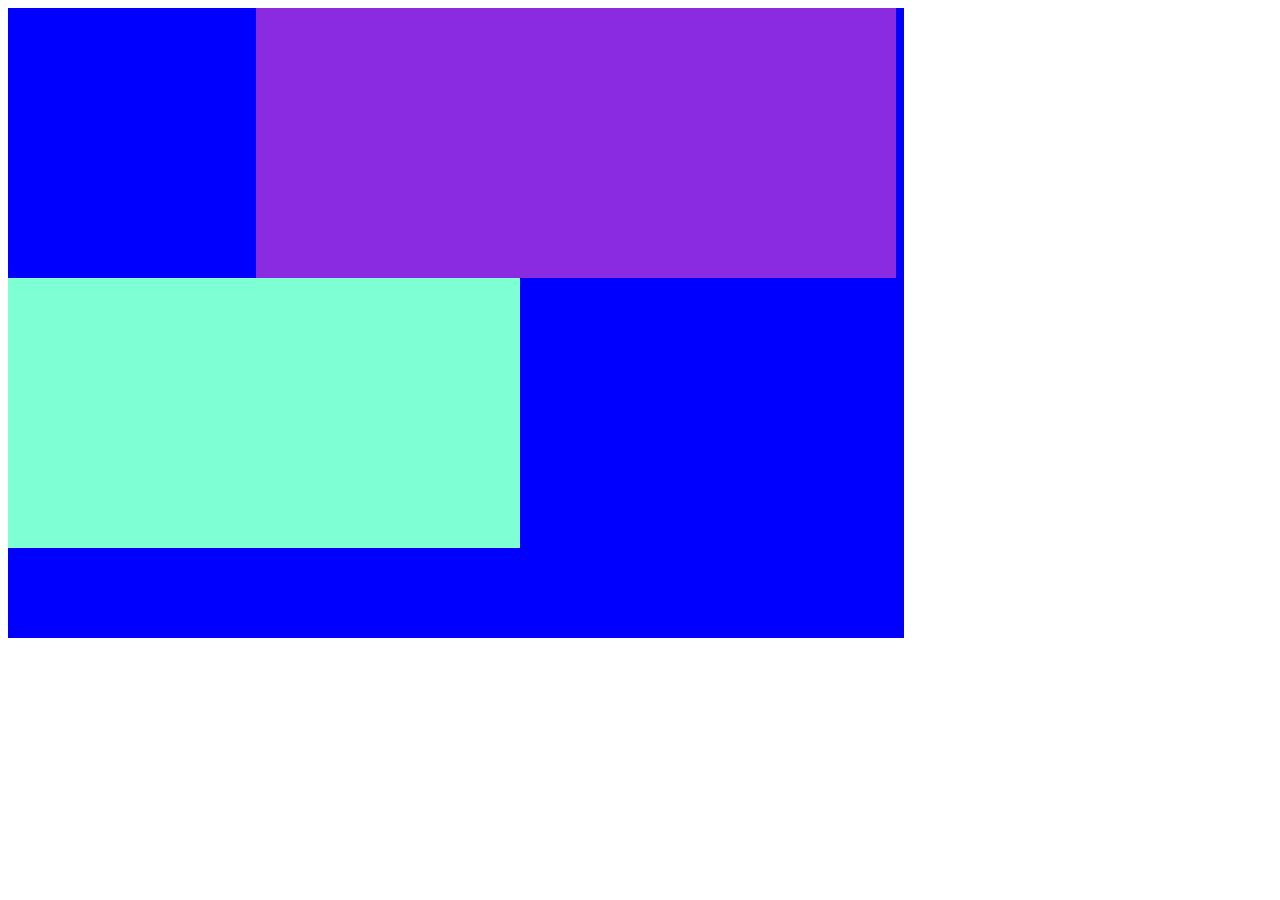
==== demos/dialogtesting.html @ 3fdb1cb1 "Adding server and moving files" ====
<!DOCTYPE html>
<html lang="pl">
<head>
    <meta charset="UTF-8">
    <meta http-equiv="X-UA-Compatible" content="IE=edge">
    <meta name="viewport" content="width=device-width, initial-scale=1.0">
    <title>Document</title>
    <link rel="stylesheet" href="style.css">
</head>
<body>
    <div class="game" id="game_window">
        <div class="dialog">
            <div class="dialog_img"></div>
            <div class="dialog_text"></div>
            <div class="dialog_responses"></div>
        </div>
    </div>
    <script src="index.js"></script>
</body>
</html>
---- demos/style.css ----
.game{
    display: flex;
    justify-content: center;
    align-items: center;
    background-color: blue;
    width: 70vw;
    height: 70vh;
}

.dialog{
    width: 100%;
    height: 100%;
}

.dialog_text{
    position: absolute;
    width: 50vw;
    height: 30vh;
    left: 20vw;
    background-color: blueviolet;
}

.dialog_responses{
    position: relative;
    width: 40vw;
    height: 30vh;
    top: 30vh;
    background-color: aquamarine;
}

.row{
    display: flex;
    flex-direction: row;
}

.column{
    display: flex;
    flex-direction: column;
}
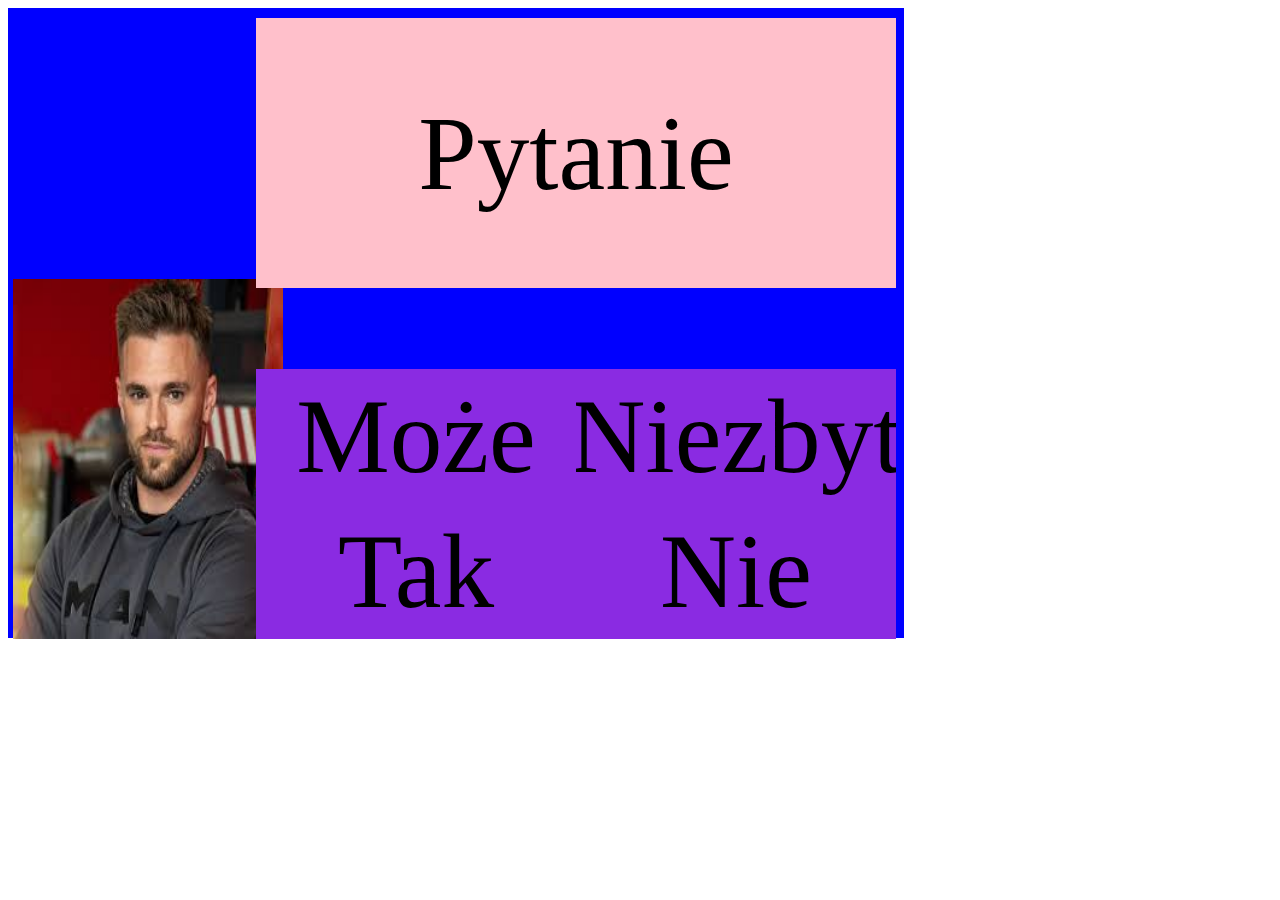
==== commit 64f1b559: "more quiz script" ====
--- a/demos/dialogtesting.html
+++ b/demos/dialogtesting.html
@@ -9,12 +9,8 @@
 </head>
 <body>
     <div class="game" id="game_window">
-        <div class="dialog">
-            <div class="dialog_img"></div>
-            <div class="dialog_text"></div>
-            <div class="dialog_responses"></div>
-        </div>
     </div>
+    <script src="data.js"></script>
     <script src="index.js"></script>
 </body>
 </html>--- a/demos/style.css
+++ b/demos/style.css
@@ -13,24 +13,49 @@
 }
 
 .dialog_text{
+    display: flex;
+    position: absolute;
+    justify-content: center;
+    align-items: center;
+    width: 50vw;
+    height: 30vh;
+    left: 20vw;
+    background-color: pink;
+    top: 2vh;
+    overflow: hidden;
+    font-size: calc(4vw + 4vh + 2vmin);
+}
+
+.dialog_responses{
     position: absolute;
     width: 50vw;
     height: 30vh;
     left: 20vw;
     background-color: blueviolet;
+    top: 41vh;
 }
 
-.dialog_responses{
-    position: relative;
-    width: 40vw;
-    height: 30vh;
-    top: 30vh;
+.dialog_img{
+    position: absolute;
+    width: 30vh;
+    height: 40vh;
+    top: 31vh;
+    left: 1vw;
     background-color: aquamarine;
 }
-
 .row{
     display: flex;
     flex-direction: row;
+}
+
+.quiz_section{
+    display: flex;
+    height: 15vh;
+    width: 25vw;
+    justify-content: center;
+    align-items: center;
+    overflow: hidden;
+    font-size: calc(4vw + 4vh + 2vmin);
 }
 
 .column{
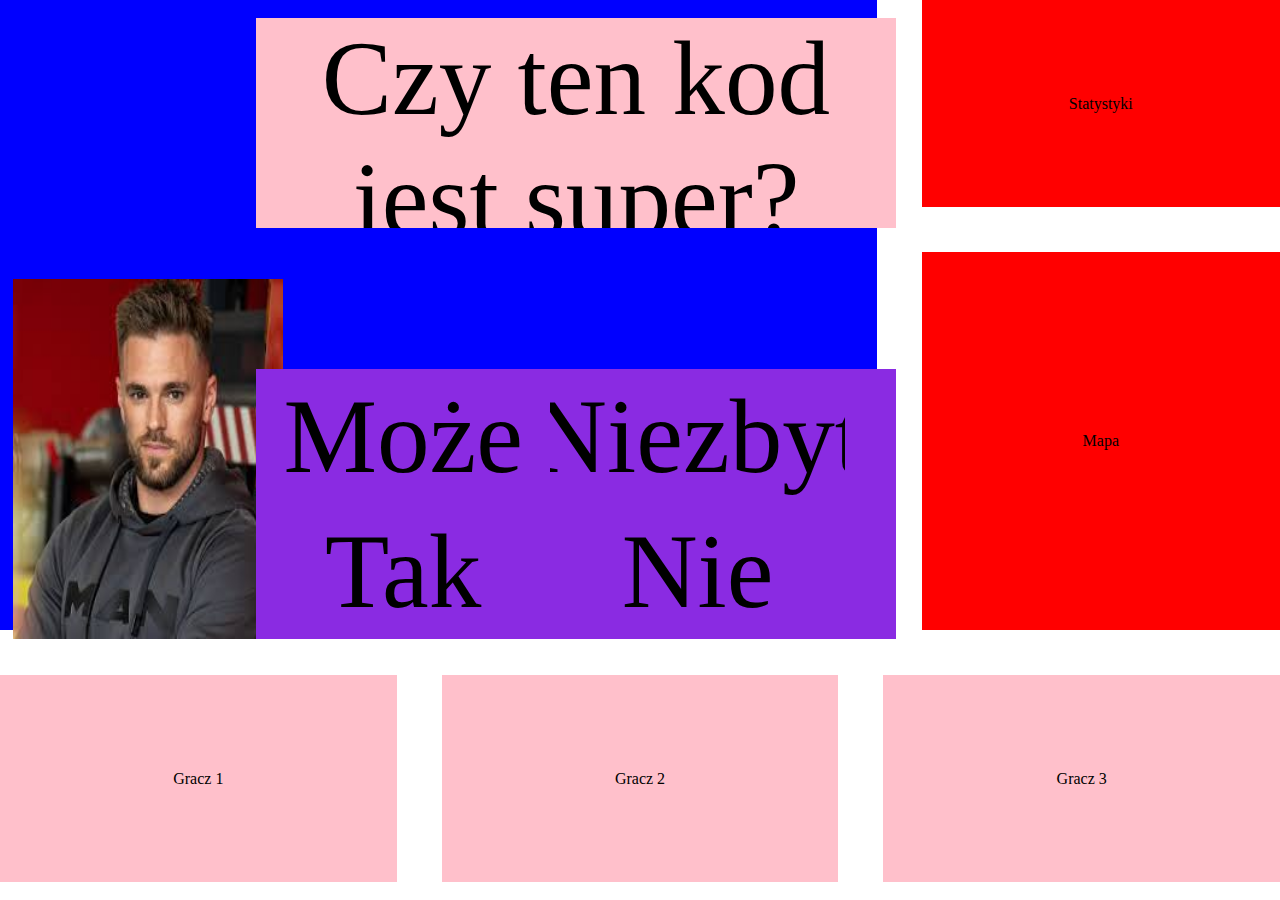
==== commit 74d7d8f7: "Update" ====
--- a/demos/dialogtesting.html
+++ b/demos/dialogtesting.html
@@ -8,9 +8,31 @@
     <link rel="stylesheet" href="style.css">
 </head>
 <body>
-    <div class="game" id="game_window">
+    <div class="row">
+        <div class="game" id="game_window">
+        </div>
+        <div class="column">
+            <div class="stats" id="current_player_stats">
+                Statystyki
+            </div>
+            <div class="map" id="map">
+                Mapa
+            </div>
+        </div>
+    </div>
+    <div class="row"> 
+        <div class="player">
+            Gracz 1
+        </div>
+        <div class="player">
+            Gracz 2
+        </div>
+        <div class="player">
+            Gracz 3
+        </div>
     </div>
     <script src="data.js"></script>
     <script src="index.js"></script>
+    <script src="onLoad.js"></script>
 </body>
 </html>--- a/demos/style.css
+++ b/demos/style.css
@@ -7,58 +7,53 @@
     height: 70vh;
 }
 
-.dialog{
-    width: 100%;
-    height: 100%;
+body{
+    padding: 0;
+    margin: 0;
 }
 
-.dialog_text{
-    display: flex;
-    position: absolute;
-    justify-content: center;
-    align-items: center;
-    width: 50vw;
-    height: 30vh;
-    left: 20vw;
-    background-color: pink;
-    top: 2vh;
-    overflow: hidden;
-    font-size: calc(4vw + 4vh + 2vmin);
-}
-
-.dialog_responses{
-    position: absolute;
-    width: 50vw;
-    height: 30vh;
-    left: 20vw;
-    background-color: blueviolet;
-    top: 41vh;
-}
-
-.dialog_img{
-    position: absolute;
-    width: 30vh;
-    height: 40vh;
-    top: 31vh;
-    left: 1vw;
-    background-color: aquamarine;
-}
 .row{
     display: flex;
     flex-direction: row;
 }
 
-.quiz_section{
-    display: flex;
-    height: 15vh;
-    width: 25vw;
-    justify-content: center;
-    align-items: center;
-    overflow: hidden;
-    font-size: calc(4vw + 4vh + 2vmin);
-}
-
 .column{
     display: flex;
     flex-direction: column;
+}
+
+.stats{
+    display: flex;
+    justify-content: center;
+    align-items: center;
+    background-color: red;
+    width: 28vw;
+    height: 23vh;
+    margin-left: 5vh;
+}
+
+.map{
+    display: flex;
+    justify-content: center;
+    align-items: center;
+    background-color: red;
+    width: 28vw;
+    height: 42vh;
+    margin-top: 5vh;
+    margin-left: 5vh;
+}
+
+.player{
+    display: flex;
+    justify-content: center;
+    align-items: center;
+    background-color: pink;
+    width: 33vw;
+    height: 23vh;
+    margin-top: 5vh;
+    margin-left: 5vh;
+}
+
+.player:first-of-type{
+    margin-left: 0vh;
 }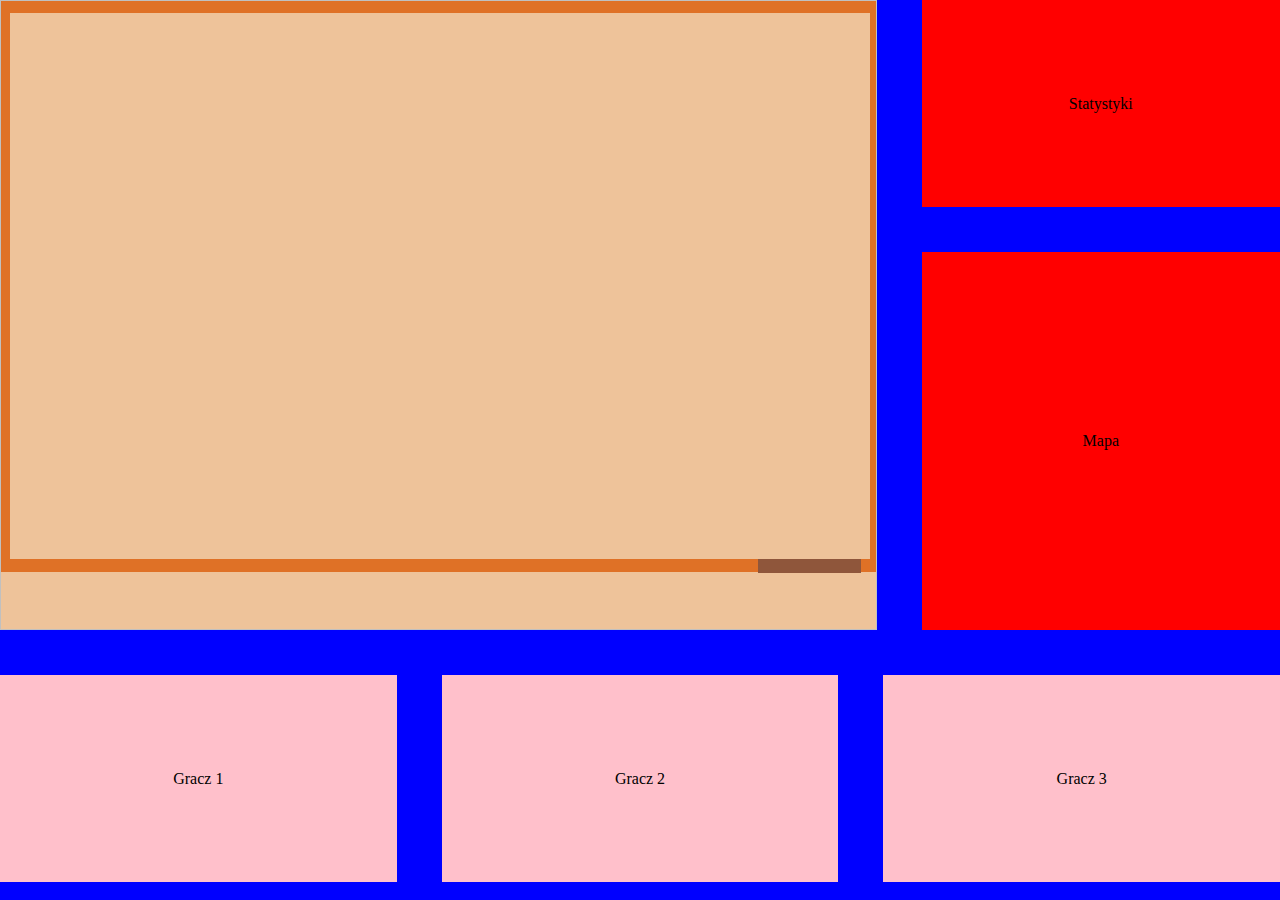
==== commit 7ca92dcd: "Update" ====
--- a/demos/dialogtesting.html
+++ b/demos/dialogtesting.html
@@ -31,8 +31,10 @@
             Gracz 3
         </div>
     </div>
-    <script src="data.js"></script>
+    <script src="teacher.js"></script>
+    <script src="onLoad.js"></script>
+    <script src="moving.js"></script>
+    <script src="player.js"></script>
     <script src="index.js"></script>
-    <script src="onLoad.js"></script>
 </body>
 </html>--- a/demos/style.css
+++ b/demos/style.css
@@ -2,7 +2,7 @@
     display: flex;
     justify-content: center;
     align-items: center;
-    background-color: blue;
+    background-color: lawngreen;
     width: 70vw;
     height: 70vh;
 }
@@ -10,6 +10,7 @@
 body{
     padding: 0;
     margin: 0;
+    background-color: blue;
 }
 
 .row{
@@ -51,9 +52,79 @@
     width: 33vw;
     height: 23vh;
     margin-top: 5vh;
+    margin-bottom: 0px;
     margin-left: 5vh;
 }
 
 .player:first-of-type{
     margin-left: 0vh;
+}
+
+.quiz_section{
+    word-wrap: break-word;
+    text-align: center;
+    vertical-align: middle;
+    font-size: 100px;
+}
+
+.dialog{
+    width: 100%;
+    height: 100%;
+}
+
+.dialog_text{
+    position: absolute;
+    align-items: center;
+    text-align: center;
+    width: 50%;
+    height: 30%;
+    left: 19%;
+    top: 1%;
+    overflow: hidden;
+    font-size: calc(4vw + 4vh + 2vmin);
+    background-image: url("domi.png");
+    background-repeat: no-repeat;
+    background-size: 100% 100%;
+    background-position: 0 center;
+    image-rendering: pixelated;
+}
+
+.dialog_responses{
+    position: absolute;
+    display: grid;
+    grid-template-columns: 1fr 1fr; /* Two equal columns */
+    grid-template-rows: 1fr 1fr; /* Two equal rows */
+    width: 50%;
+    height: 30%;
+    left: 19%;
+    background-color: blueviolet;
+    top: 39%;
+}
+
+.dialog_img{
+    position: absolute;
+    width: 30vh;
+    height: 40vh;
+    top: 29%;
+    left: 0.5%;
+    background-color: aquamarine;
+
+}
+
+img{
+    background-size: 100% 100%;
+    background-repeat: no-repeat;
+    width: 100%;
+    height: 100%;
+    image-rendering: pixelated;
+}
+
+.player0{
+    background-image: url("./cube.png");
+    width: 200px;
+    height: 200px;
+}
+
+.room0{
+    background-image: url("./rooms/pokoj.png");
 }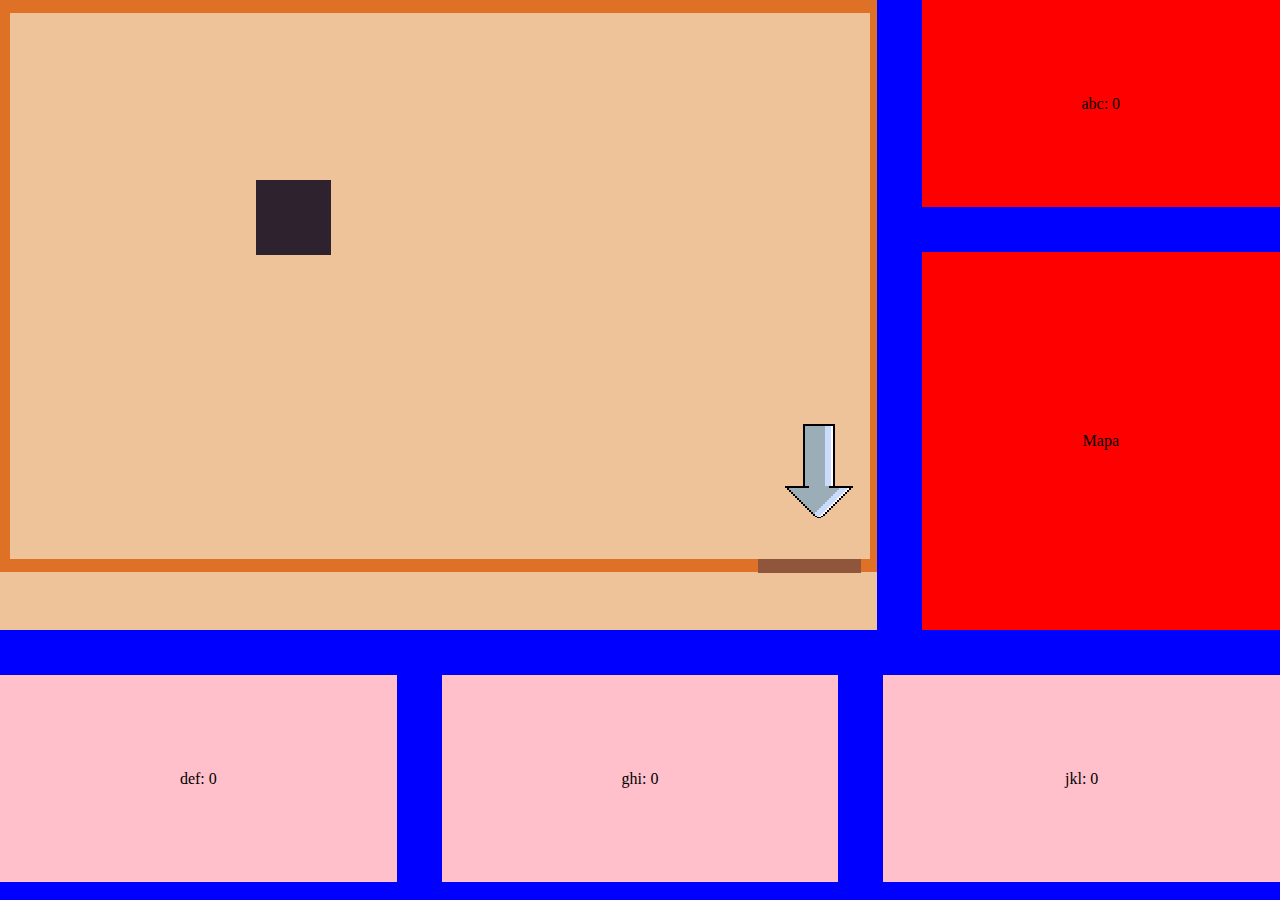
==== commit 1a506219: "Update" ====
--- a/demos/dialogtesting.html
+++ b/demos/dialogtesting.html
@@ -1,40 +1,40 @@
-<!DOCTYPE html>
-<html lang="pl">
-<head>
-    <meta charset="UTF-8">
-    <meta http-equiv="X-UA-Compatible" content="IE=edge">
-    <meta name="viewport" content="width=device-width, initial-scale=1.0">
-    <title>Document</title>
-    <link rel="stylesheet" href="style.css">
-</head>
-<body>
-    <div class="row">
-        <div class="game" id="game_window">
-        </div>
-        <div class="column">
-            <div class="stats" id="current_player_stats">
-                Statystyki
-            </div>
-            <div class="map" id="map">
-                Mapa
-            </div>
-        </div>
-    </div>
-    <div class="row"> 
-        <div class="player">
-            Gracz 1
-        </div>
-        <div class="player">
-            Gracz 2
-        </div>
-        <div class="player">
-            Gracz 3
-        </div>
-    </div>
-    <script src="teacher.js"></script>
-    <script src="onLoad.js"></script>
-    <script src="moving.js"></script>
-    <script src="player.js"></script>
-    <script src="index.js"></script>
-</body>
+<!DOCTYPE html>
+<html lang="pl">
+<head>
+    <meta charset="UTF-8">
+    <meta http-equiv="X-UA-Compatible" content="IE=edge">
+    <meta name="viewport" content="width=device-width, initial-scale=1.0">
+    <title>Document</title>
+    <link rel="stylesheet" href="style.css">
+</head>
+<body>
+    <div class="row">
+        <div class="game" id="game_window">
+        </div>
+        <div class="column">
+            <div class="stats" id="player0">
+                Statystyki
+            </div>
+            <div class="map" id="map">
+                Mapa
+            </div>
+        </div>
+    </div>
+    <div class="row"> 
+        <div class="player" id="player1">
+            Gracz 1
+        </div>
+        <div class="player" id="player2">
+            Gracz 2
+        </div>
+        <div class="player" id="player3">
+            Gracz 3
+        </div>
+    </div>
+    <script src="teacher.js"></script>
+    <script src="onLoad.js"></script>
+    <script src="moving.js"></script>
+    <script src="player.js"></script>
+    <script src="index.js"></script>
+</body>
 </html>--- a/demos/style.css
+++ b/demos/style.css
@@ -1,130 +1,138 @@
-.game{
-    display: flex;
-    justify-content: center;
-    align-items: center;
-    background-color: lawngreen;
-    width: 70vw;
-    height: 70vh;
-}
-
-body{
-    padding: 0;
-    margin: 0;
-    background-color: blue;
-}
-
-.row{
-    display: flex;
-    flex-direction: row;
-}
-
-.column{
-    display: flex;
-    flex-direction: column;
-}
-
-.stats{
-    display: flex;
-    justify-content: center;
-    align-items: center;
-    background-color: red;
-    width: 28vw;
-    height: 23vh;
-    margin-left: 5vh;
-}
-
-.map{
-    display: flex;
-    justify-content: center;
-    align-items: center;
-    background-color: red;
-    width: 28vw;
-    height: 42vh;
-    margin-top: 5vh;
-    margin-left: 5vh;
-}
-
-.player{
-    display: flex;
-    justify-content: center;
-    align-items: center;
-    background-color: pink;
-    width: 33vw;
-    height: 23vh;
-    margin-top: 5vh;
-    margin-bottom: 0px;
-    margin-left: 5vh;
-}
-
-.player:first-of-type{
-    margin-left: 0vh;
-}
-
-.quiz_section{
-    word-wrap: break-word;
-    text-align: center;
-    vertical-align: middle;
-    font-size: 100px;
-}
-
-.dialog{
-    width: 100%;
-    height: 100%;
-}
-
-.dialog_text{
-    position: absolute;
-    align-items: center;
-    text-align: center;
-    width: 50%;
-    height: 30%;
-    left: 19%;
-    top: 1%;
-    overflow: hidden;
-    font-size: calc(4vw + 4vh + 2vmin);
-    background-image: url("domi.png");
-    background-repeat: no-repeat;
-    background-size: 100% 100%;
-    background-position: 0 center;
-    image-rendering: pixelated;
-}
-
-.dialog_responses{
-    position: absolute;
-    display: grid;
-    grid-template-columns: 1fr 1fr; /* Two equal columns */
-    grid-template-rows: 1fr 1fr; /* Two equal rows */
-    width: 50%;
-    height: 30%;
-    left: 19%;
-    background-color: blueviolet;
-    top: 39%;
-}
-
-.dialog_img{
-    position: absolute;
-    width: 30vh;
-    height: 40vh;
-    top: 29%;
-    left: 0.5%;
-    background-color: aquamarine;
-
-}
-
-img{
-    background-size: 100% 100%;
-    background-repeat: no-repeat;
-    width: 100%;
-    height: 100%;
-    image-rendering: pixelated;
-}
-
-.player0{
-    background-image: url("./cube.png");
-    width: 200px;
-    height: 200px;
-}
-
-.room0{
-    background-image: url("./rooms/pokoj.png");
+.game{
+    display: flex;
+    justify-content: center;
+    align-items: center;
+    background-color: lawngreen;
+    width: 70vw;
+    height: 70vh;
+}
+
+body{
+    padding: 0;
+    margin: 0;
+    background-color: blue;
+}
+
+.row{
+    display: flex;
+    flex-direction: row;
+}
+
+.column{
+    display: flex;
+    flex-direction: column;
+}
+
+.stats{
+    display: flex;
+    justify-content: center;
+    align-items: center;
+    background-color: red;
+    width: 28vw;
+    height: 23vh;
+    margin-left: 5vh;
+}
+
+.map{
+    display: flex;
+    justify-content: center;
+    align-items: center;
+    background-color: red;
+    width: 28vw;
+    height: 42vh;
+    margin-top: 5vh;
+    margin-left: 5vh;
+}
+
+.player{
+    display: flex;
+    justify-content: center;
+    align-items: center;
+    background-color: pink;
+    width: 33vw;
+    height: 23vh;
+    margin-top: 5vh;
+    margin-bottom: 0px;
+    margin-left: 5vh;
+}
+
+.player:first-of-type{
+    margin-left: 0vh;
+}
+
+.quiz_section{
+    word-wrap: break-word;
+    text-align: center;
+    vertical-align: middle;
+    font-size: 100px;
+}
+
+.dialog{
+    width: 100%;
+    height: 100%;
+}
+
+.dialog_text{
+    position: absolute;
+    align-items: center;
+    text-align: center;
+    width: 50%;
+    height: 30%;
+    left: 19%;
+    top: 1%;
+    overflow: hidden;
+    font-size: calc(4vw + 4vh + 2vmin);
+    background-image: url("domi.png");
+    background-repeat: no-repeat;
+    background-size: 100% 100%;
+    background-position: 0 center;
+    image-rendering: pixelated;
+}
+
+.dialog_responses{
+    position: absolute;
+    display: grid;
+    grid-template-columns: 1fr 1fr; /* Two equal columns */
+    grid-template-rows: 1fr 1fr; /* Two equal rows */
+    width: 50%;
+    height: 30%;
+    left: 19%;
+    background-color: blueviolet;
+    top: 39%;
+}
+
+.dialog_img{
+    position: absolute;
+    width: 30vh;
+    height: 40vh;
+    top: 29%;
+    left: 0.5%;
+    background-color: aquamarine;
+}
+
+.arrow{
+    background-image: url("strzalka.png");
+    background-size: 190px 190px;
+    background-position: center;
+    width: 96px;
+    height: 96px;
+}
+
+
+img, #room{
+    background-size: 100% 100%;
+    background-repeat: no-repeat;
+    width: 100%;
+    height: 100%;
+    image-rendering: pixelated;
+}
+
+.player0{
+    background-image: url("./cube.png");
+    width: 75px;
+    height: 75px;
+}
+
+.room0{
+    background-image: url("./rooms/pokoj.png");
 }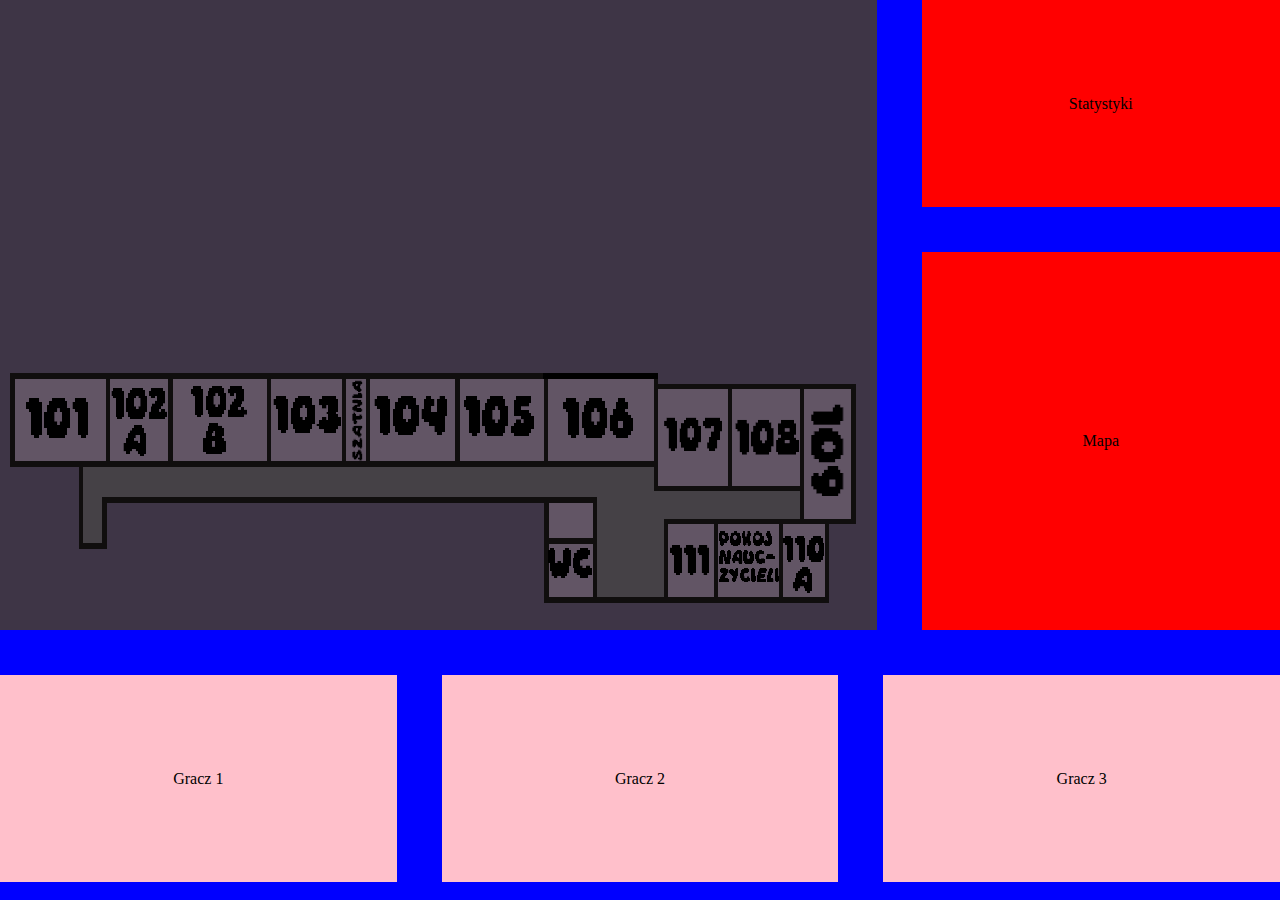
==== commit cbc390b0: "Synchronizacja" ====
--- a/demos/dialogtesting.html
+++ b/demos/dialogtesting.html
@@ -1,5 +1,6 @@
 <!DOCTYPE html>
 <html lang="pl">
+
 <head>
     <meta charset="UTF-8">
     <meta http-equiv="X-UA-Compatible" content="IE=edge">
@@ -7,7 +8,8 @@
     <title>Document</title>
     <link rel="stylesheet" href="style.css">
 </head>
-<body>
+
+<body onresize="imageMapResize()">
     <div class="row">
         <div class="game" id="game_window">
         </div>
@@ -20,7 +22,7 @@
             </div>
         </div>
     </div>
-    <div class="row"> 
+    <div class="row">
         <div class="player" id="player1">
             Gracz 1
         </div>
@@ -37,4 +39,5 @@
     <script src="player.js"></script>
     <script src="index.js"></script>
 </body>
+
 </html>--- a/demos/style.css
+++ b/demos/style.css
@@ -5,6 +5,22 @@
     background-color: lawngreen;
     width: 70vw;
     height: 70vh;
+}
+
+.popup{
+    position: absolute;
+    text-align: center;
+    vertical-align: middle;
+    background-color: pink;
+    top: 5vh;
+    left: 5vw;
+    width: 60vw;
+    height: 30vh;
+    font-size: 100px;
+}
+
+.text{
+    transform: translate(-50%, -50%);
 }
 
 body{
